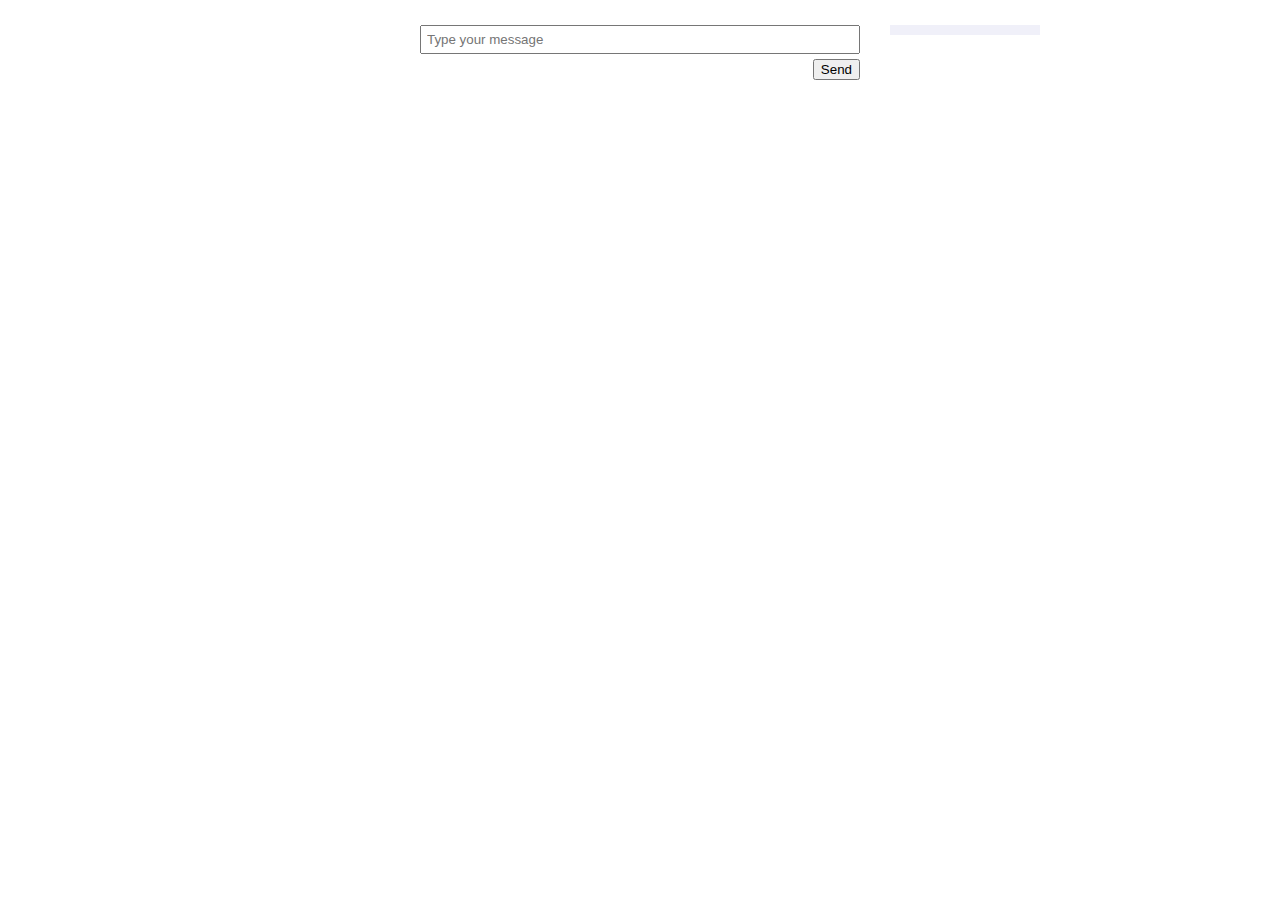
==== server_2/src/main/resources/public/index.html @ 6e5a38e5 "Ejemplo con alguna funcionalidad añadida" ====
<!DOCTYPE html>
<html>
<head>
    <meta name="viewport" content="width=device-width, initial-scale=1">
    <title>WebsSockets</title>
    <link rel="stylesheet" href="style.css">
</head>
<body>
    <div id="chatControls">
        <input id="message" placeholder="Type your message">
        <button id="send">Send</button>
    </div>
    <ul id="userlist"> <!-- Built by JS --> </ul>
    <div id="chat">    <!-- Built by JS --> </div>
    <script src="websocketDemo.js"></script>
</body>
</html>
---- server_2/src/main/resources/public/style.css ----
* {
    box-sizing: border-box;
}

html {
    overflow-y: scroll;
}

body {
    font-family: monospace;
    font-size: 14px;
    max-width: 480px;
    margin: 0 auto;
    padding: 20px
}

input {
    width: 100%;
    padding: 5px;
    margin: 5px 0;
}

button {
    float: right;
}

li {
    margin: 5px 0;
}

#chatControls {
    overflow: auto;
    margin: 0 0 5px 0
}

#userlist {
    position: fixed;
    left: 50%;
    list-style: none;
    margin-left: 250px;
    background: #f0f0f9;
    padding: 5px 10px;
    width: 150px;
    top: 11px;
}

#chat p {
    margin: 5px 0;
    font-weight: 300
}

#chat .timestamp {
    position: absolute;
    top: 10px;
    right: 10px;
    font-size: 12px;
}

#chat article {
    background: #f1f1f1;
    padding: 10px;
    margin: 10px 0;
    border-left: 5px solid #aaa;
    position: relative;
    word-wrap: break-word;
}

#chat article:first-of-type {
    background: #c9edc3;
    border-left-color: #74a377;
    animation: enter .2s 1;
}

@keyframes enter {
    from { transform: none;        }
    50%  { transform: scale(1.05); }
    to   { transform: none;        }
}
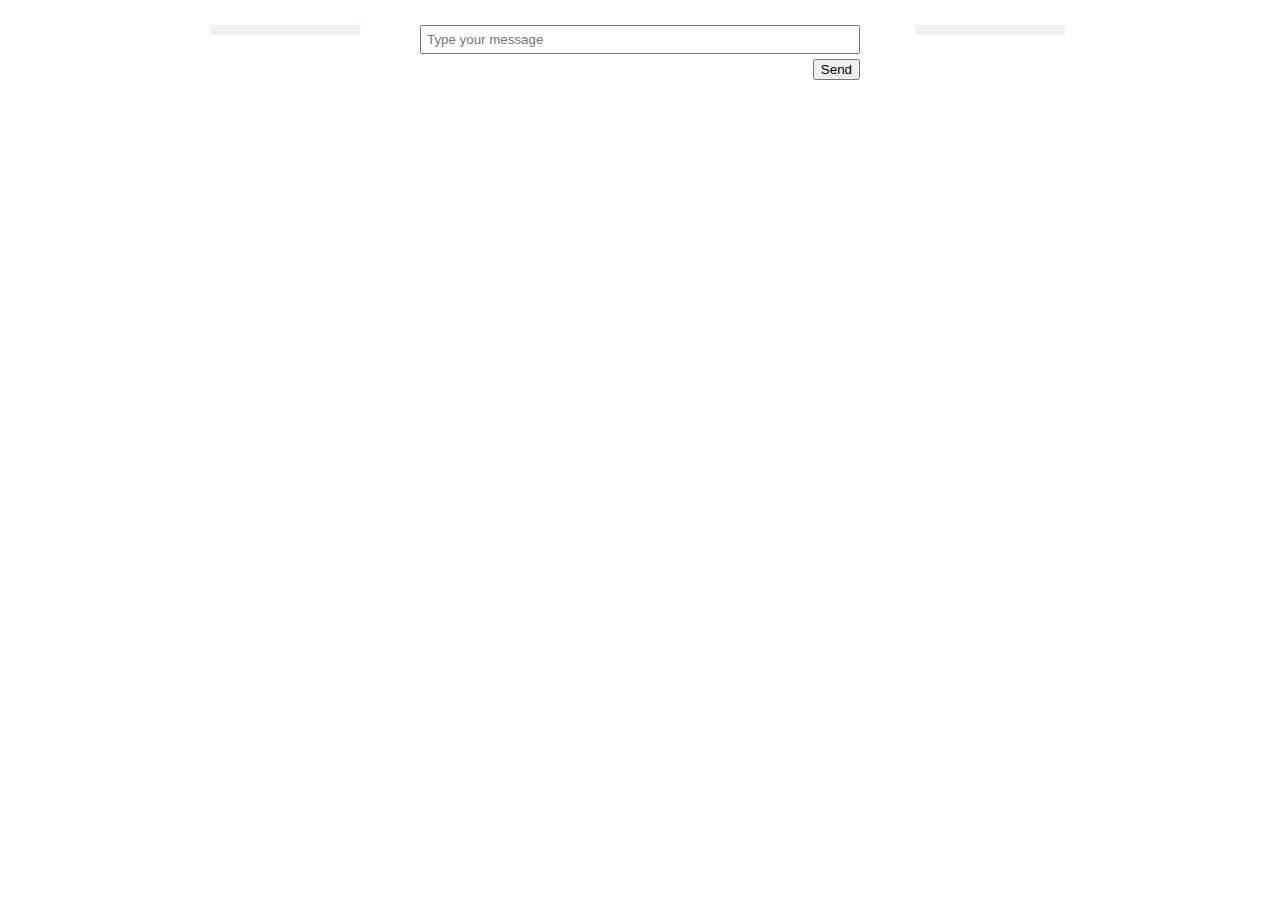
==== commit cf6485b6: "Visualizacion de la sala actual" ====
--- a/server_2/src/main/resources/public/index.html
+++ b/server_2/src/main/resources/public/index.html
@@ -7,11 +7,12 @@
 </head>
 <body>
     <div id="chatControls">
+	    <ul id="currentchannel"> <!-- Built by JS -->  </ul>
         <input id="message" placeholder="Type your message">
+	    <ul id="userlist"> <!-- Built by JS --> </ul>
         <button id="send">Send</button>
     </div>
-    <ul id="userlist"> <!-- Built by JS --> </ul>
-    <div id="chat">    <!-- Built by JS --> </div>
+    <div id="chat"> <!-- Built by JS --> </div>
     <script src="websocketDemo.js"></script>
 </body>
 </html>
--- a/server_2/src/main/resources/public/style.css
+++ b/server_2/src/main/resources/public/style.css
@@ -33,11 +33,23 @@
     margin: 0 0 5px 0
 }
 
+
 #userlist {
     position: fixed;
     left: 50%;
     list-style: none;
-    margin-left: 250px;
+    margin-left: 275px;
+    background: #f0f0f9;
+    padding: 5px 10px;
+    width: 150px;
+    top: 11px;
+}
+
+#currentchannel {
+	position: fixed;
+    left: 50%;
+    list-style: none;
+    margin-left: -430px;
     background: #f0f0f9;
     padding: 5px 10px;
     width: 150px;
@@ -71,8 +83,11 @@
     animation: enter .2s 1;
 }
 
+/*
 @keyframes enter {
     from { transform: none;        }
     50%  { transform: scale(1.05); }
     to   { transform: none;        }
 }
+*/
+
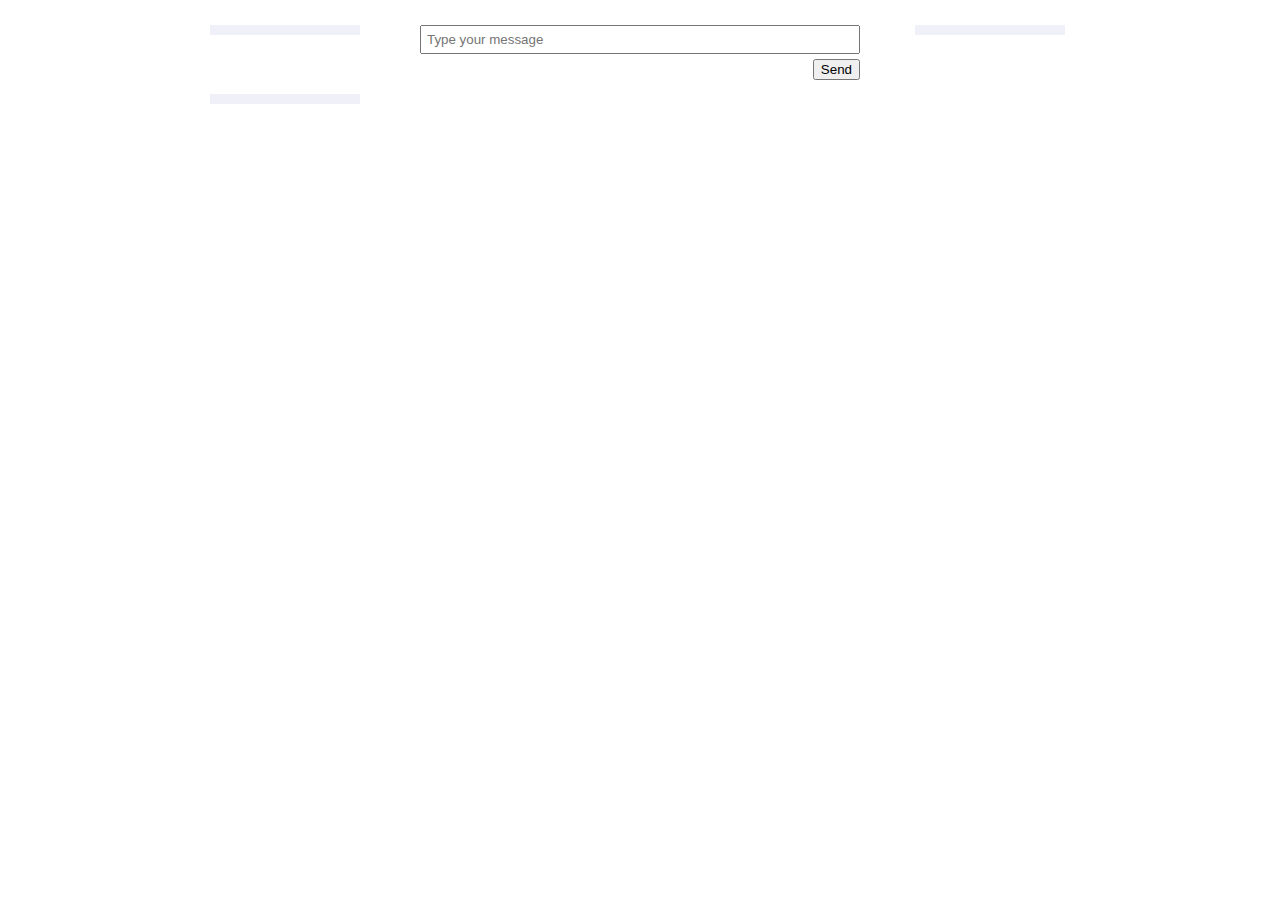
==== commit dac24fa0: "Añadida ventana para saber quién eres. Añadido comando para actualizar la lista de usuarios conectad" ====
--- a/server_2/src/main/resources/public/index.html
+++ b/server_2/src/main/resources/public/index.html
@@ -8,6 +8,7 @@
 <body>
     <div id="chatControls">
 	    <ul id="currentchannel"> <!-- Built by JS -->  </ul>
+	    <ul id="yourname"> <!-- Built by JS --> </ul>
         <input id="message" placeholder="Type your message">
 	    <ul id="userlist"> <!-- Built by JS --> </ul>
         <button id="send">Send</button>
--- a/server_2/src/main/resources/public/style.css
+++ b/server_2/src/main/resources/public/style.css
@@ -56,7 +56,19 @@
     top: 11px;
 }
 
+#yourname {
+	position: fixed;
+    left: 50%;
+    list-style: none;
+    margin-left: -430px;
+    background: #f0f0f9;
+    padding: 5px 10px;
+    width: 150px;
+    top: 80px;
+}
+
 #chat p {
+	white-space: pre-line;
     margin: 5px 0;
     font-weight: 300
 }
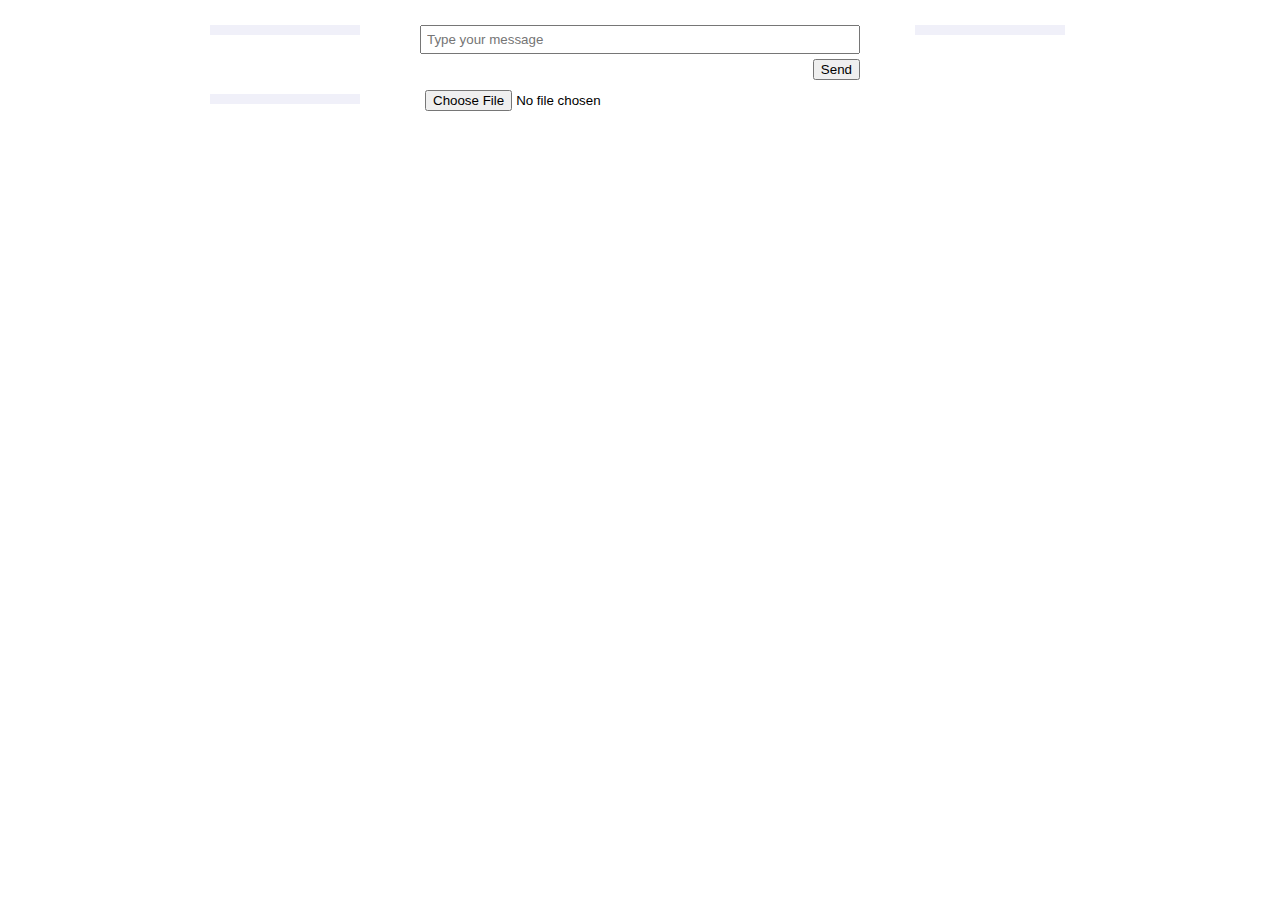
==== commit 0c29712c: "Minor fixes. Añadida parte del JS para subir ficheros" ====
--- a/server_2/src/main/resources/public/index.html
+++ b/server_2/src/main/resources/public/index.html
@@ -9,9 +9,11 @@
     <div id="chatControls">
 	    <ul id="currentchannel"> <!-- Built by JS -->  </ul>
 	    <ul id="yourname"> <!-- Built by JS --> </ul>
+	    <ul id="notificationlist"> <!-- Built by JS --> </ul>
         <input id="message" placeholder="Type your message">
 	    <ul id="userlist"> <!-- Built by JS --> </ul>
         <button id="send">Send</button>
+		<input type="file" id="filename"/>
     </div>
     <div id="chat"> <!-- Built by JS --> </div>
     <script src="websocketDemo.js"></script>
--- a/server_2/src/main/resources/public/style.css
+++ b/server_2/src/main/resources/public/style.css
@@ -67,6 +67,17 @@
     top: 80px;
 }
 
+#notificationlist {
+	position: fixed;
+    left: 50%;
+    list-style: none;
+    margin-left: -430px;
+    background: #f0f0f9;
+    padding: 5px 10px;
+    max-width: 480px;
+    top: 80px;
+}
+
 #chat p {
 	white-space: pre-line;
     margin: 5px 0;
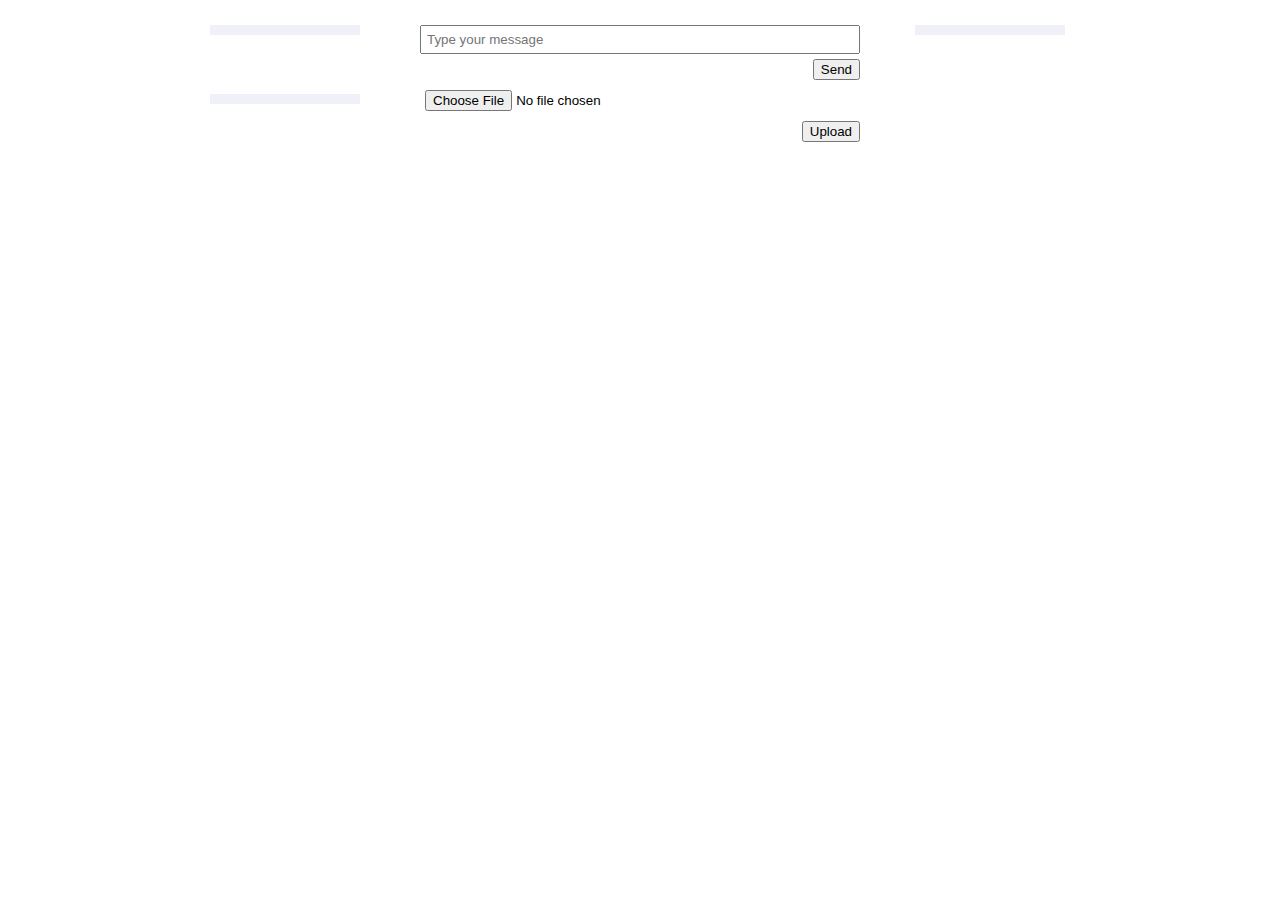
==== commit 15806151: "Parte de la logica de subida de ficheros incluida" ====
--- a/server_2/src/main/resources/public/index.html
+++ b/server_2/src/main/resources/public/index.html
@@ -14,6 +14,7 @@
 	    <ul id="userlist"> <!-- Built by JS --> </ul>
         <button id="send">Send</button>
 		<input type="file" id="filename"/>
+		<button id="upload">Upload</button>
     </div>
     <div id="chat"> <!-- Built by JS --> </div>
     <script src="websocketDemo.js"></script>
